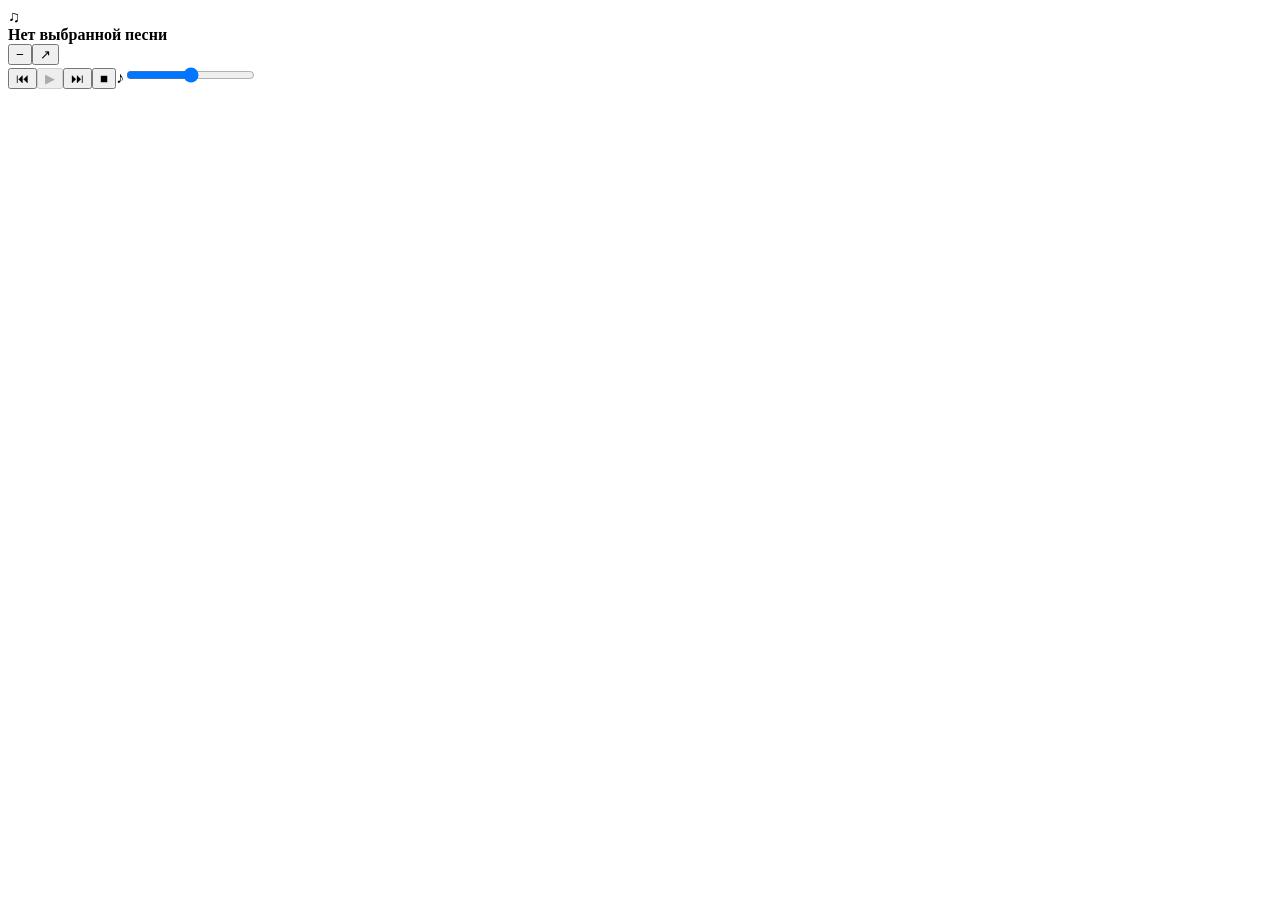
==== frontend/mini.html @ 5be99de1 "Slynor: десктопный музыкальный плеер для Windows Библиотека и плейлисты, воспроизведение через LibVL" ====
<!doctype html><html lang="ru"><head><meta charset="utf-8"><meta name="viewport" content="width=device-width,initial-scale=1"><title>Slynor · Миниплеер</title><link rel="stylesheet" href="/static/css/mini.css"><link rel="stylesheet" href="/static/assets/icons/icons.css">
<link rel="icon" href="/static/assets/icons/app.ico"></head><body class="mini-window">
<main><div class="song"><div id="mini-cover" aria-hidden="true">♫</div><div class="identity pywebview-drag-region" title="Перетащите миниплеер"><strong id="mini-title">Нет выбранной песни</strong><span id="mini-artist"></span><span id="mini-time"></span></div><button id="mini-hide" title="Скрыть в трей" aria-label="Скрыть в трей">−</button><button id="mini-expand" title="Открыть полный плеер" aria-label="Открыть полный плеер">↗</button></div>
<div class="controls"><button data-action="previous" title="Предыдущий трек" aria-label="Предыдущий трек">⏮</button><button id="mini-toggle" title="Пауза / Продолжить" aria-label="Пауза / Продолжить" disabled>▶</button><button data-action="next" title="Следующий трек" aria-label="Следующий трек">⏭</button><button data-action="stop" title="Стоп" aria-label="Стоп">■</button><label for="mini-volume">♪</label><input id="mini-volume" type="range" min="0" max="100" value="50" aria-label="Громкость"></div>
<p id="mini-error" role="status" hidden></p></main><script src="/static/js/cover-effects.js" defer></script><script src="/static/js/mini-appearance.js" defer></script><script src="/static/js/mini.js" defer></script><script src="/static/js/icons.js" defer></script>
</body></html>
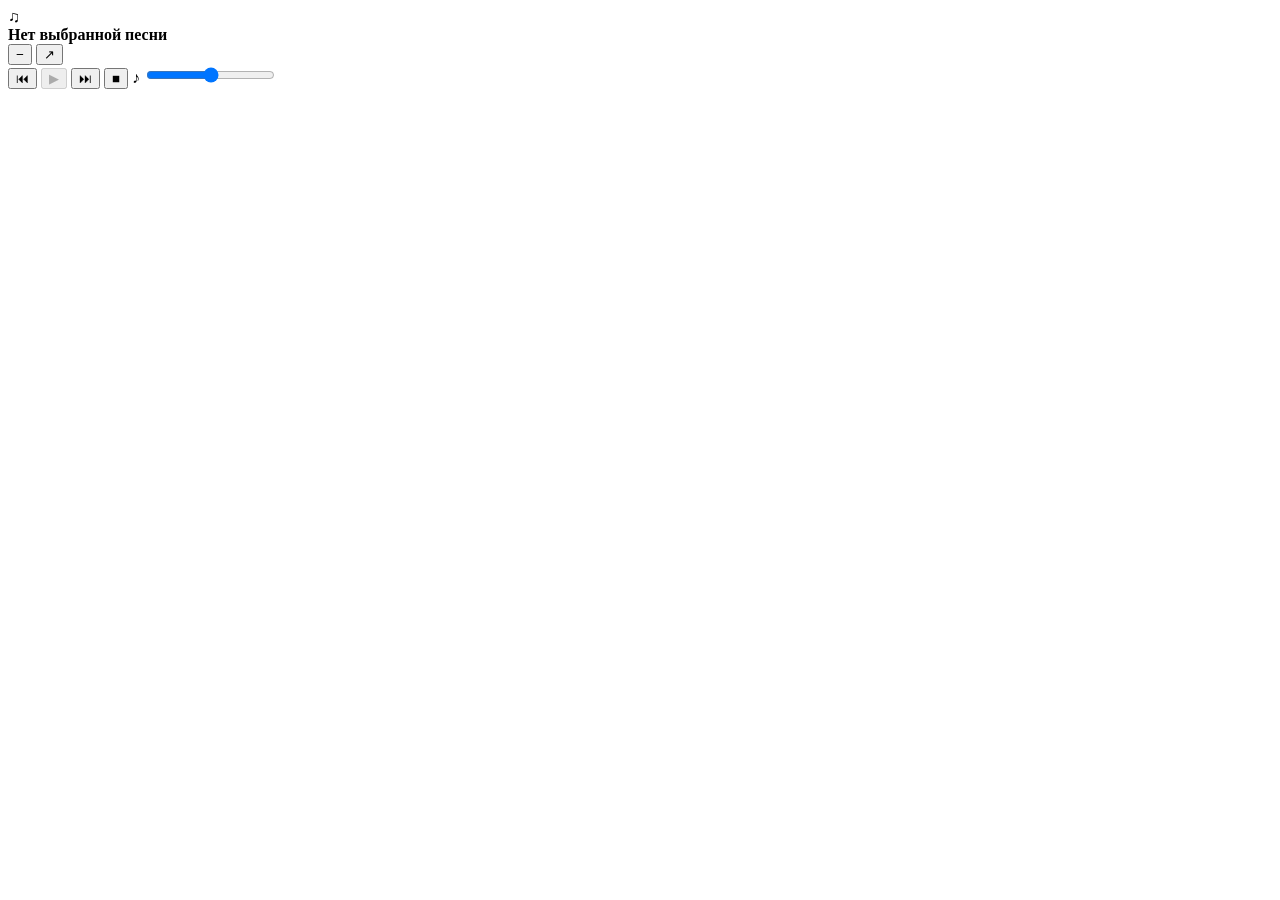
==== commit a8366d33: "feat: добавил компактный режим мини-плеера" ====
--- a/frontend/mini.html
+++ b/frontend/mini.html
@@ -1,6 +1,48 @@
-<!doctype html><html lang="ru"><head><meta charset="utf-8"><meta name="viewport" content="width=device-width,initial-scale=1"><title>Slynor · Миниплеер</title><link rel="stylesheet" href="/static/css/mini.css"><link rel="stylesheet" href="/static/assets/icons/icons.css">
-<link rel="icon" href="/static/assets/icons/app.ico"></head><body class="mini-window">
-<main><div class="song"><div id="mini-cover" aria-hidden="true">♫</div><div class="identity pywebview-drag-region" title="Перетащите миниплеер"><strong id="mini-title">Нет выбранной песни</strong><span id="mini-artist"></span><span id="mini-time"></span></div><button id="mini-hide" title="Скрыть в трей" aria-label="Скрыть в трей">−</button><button id="mini-expand" title="Открыть полный плеер" aria-label="Открыть полный плеер">↗</button></div>
-<div class="controls"><button data-action="previous" title="Предыдущий трек" aria-label="Предыдущий трек">⏮</button><button id="mini-toggle" title="Пауза / Продолжить" aria-label="Пауза / Продолжить" disabled>▶</button><button data-action="next" title="Следующий трек" aria-label="Следующий трек">⏭</button><button data-action="stop" title="Стоп" aria-label="Стоп">■</button><label for="mini-volume">♪</label><input id="mini-volume" type="range" min="0" max="100" value="50" aria-label="Громкость"></div>
-<p id="mini-error" role="status" hidden></p></main><script src="/static/js/cover-effects.js" defer></script><script src="/static/js/mini-appearance.js" defer></script><script src="/static/js/mini.js" defer></script><script src="/static/js/icons.js" defer></script>
-</body></html>
+<!doctype html>
+<html lang="ru">
+<head>
+  <meta charset="utf-8">
+  <meta name="viewport" content="width=device-width, initial-scale=1">
+  <title>Slynor · Миниплеер</title>
+  <link rel="stylesheet" href="/static/css/mini.css">
+  <link rel="stylesheet" href="/static/assets/icons/icons.css">
+  <link rel="stylesheet" href="/static/css/liquid-background.css">
+  <link rel="icon" href="/static/assets/icons/app.ico">
+</head>
+<body class="mini-window">
+  <div id="mini-panel">
+    <div id="mini-background" aria-hidden="true"></div>
+    <canvas id="mini-spectrum" aria-hidden="true" hidden></canvas>
+    <main>
+      <div class="song">
+        <div id="mini-cover" aria-hidden="true">♫</div>
+        <div class="identity pywebview-drag-region" title="Перетащите миниплеер">
+          <strong id="mini-title">Нет выбранной песни</strong>
+          <span id="mini-artist"></span>
+          <span id="mini-time"></span>
+        </div>
+        <button id="mini-hide" title="Скрыть в трей" aria-label="Скрыть в трей">−</button>
+        <button id="mini-expand" title="Открыть полный плеер" aria-label="Открыть полный плеер">↗</button>
+      </div>
+      <div class="controls">
+        <button data-action="previous" title="Предыдущий трек" aria-label="Предыдущий трек">⏮</button>
+        <button id="mini-toggle" title="Пауза / Продолжить" aria-label="Пауза / Продолжить" disabled>▶</button>
+        <button data-action="next" title="Следующий трек" aria-label="Следующий трек">⏭</button>
+        <button data-action="stop" title="Стоп" aria-label="Стоп">■</button>
+        <label for="mini-volume">♪</label>
+        <input id="mini-volume" type="range" min="0" max="100" value="50" aria-label="Громкость">
+      </div>
+      <p id="mini-error" role="status" hidden></p>
+    </main>
+    <button id="mini-unfold" type="button" aria-label="Развернуть миниплеер" hidden></button>
+  </div>
+  <script src="/static/js/cover-effects.js" defer></script>
+  <script src="/static/js/liquid-background.js" defer></script>
+  <script src="/static/js/mini-layout.js" defer></script>
+  <script src="/static/js/mini-appearance.js" defer></script>
+  <script src="/static/js/wave-visualizer.js" defer></script>
+  <script src="/static/js/mini-visualizer.js" defer></script>
+  <script src="/static/js/mini.js" defer></script>
+  <script src="/static/js/icons.js" defer></script>
+</body>
+</html>
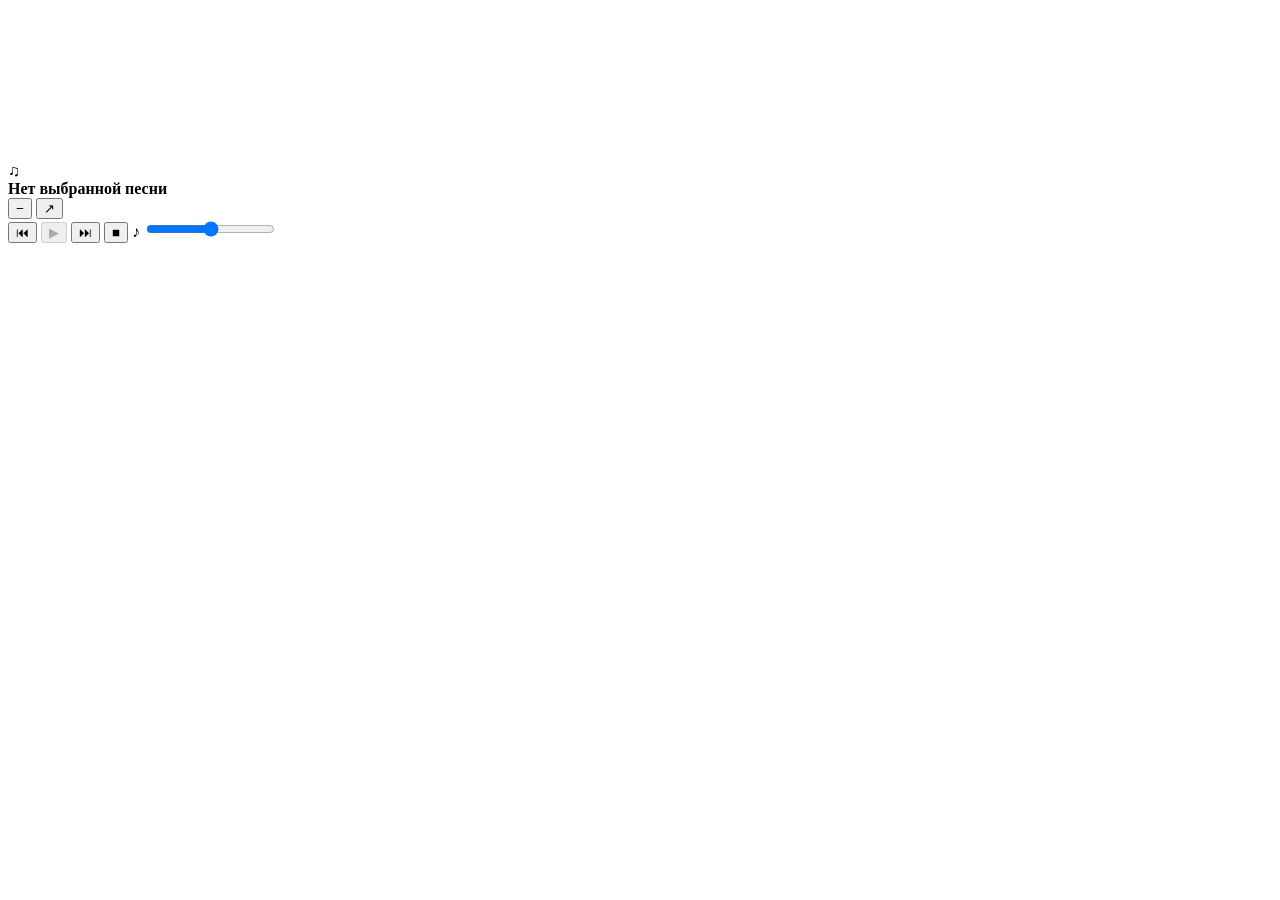
==== commit 94e943dc: "fix: исправил спектр и плавное сворачивание мини-плеера" ====
--- a/frontend/mini.html
+++ b/frontend/mini.html
@@ -13,6 +13,7 @@
   <div id="mini-panel">
     <div id="mini-background" aria-hidden="true"></div>
     <canvas id="mini-spectrum" aria-hidden="true" hidden></canvas>
+    <canvas id="mini-compact-spectrum" aria-hidden="true"></canvas>
     <main>
       <div class="song">
         <div id="mini-cover" aria-hidden="true">♫</div>
